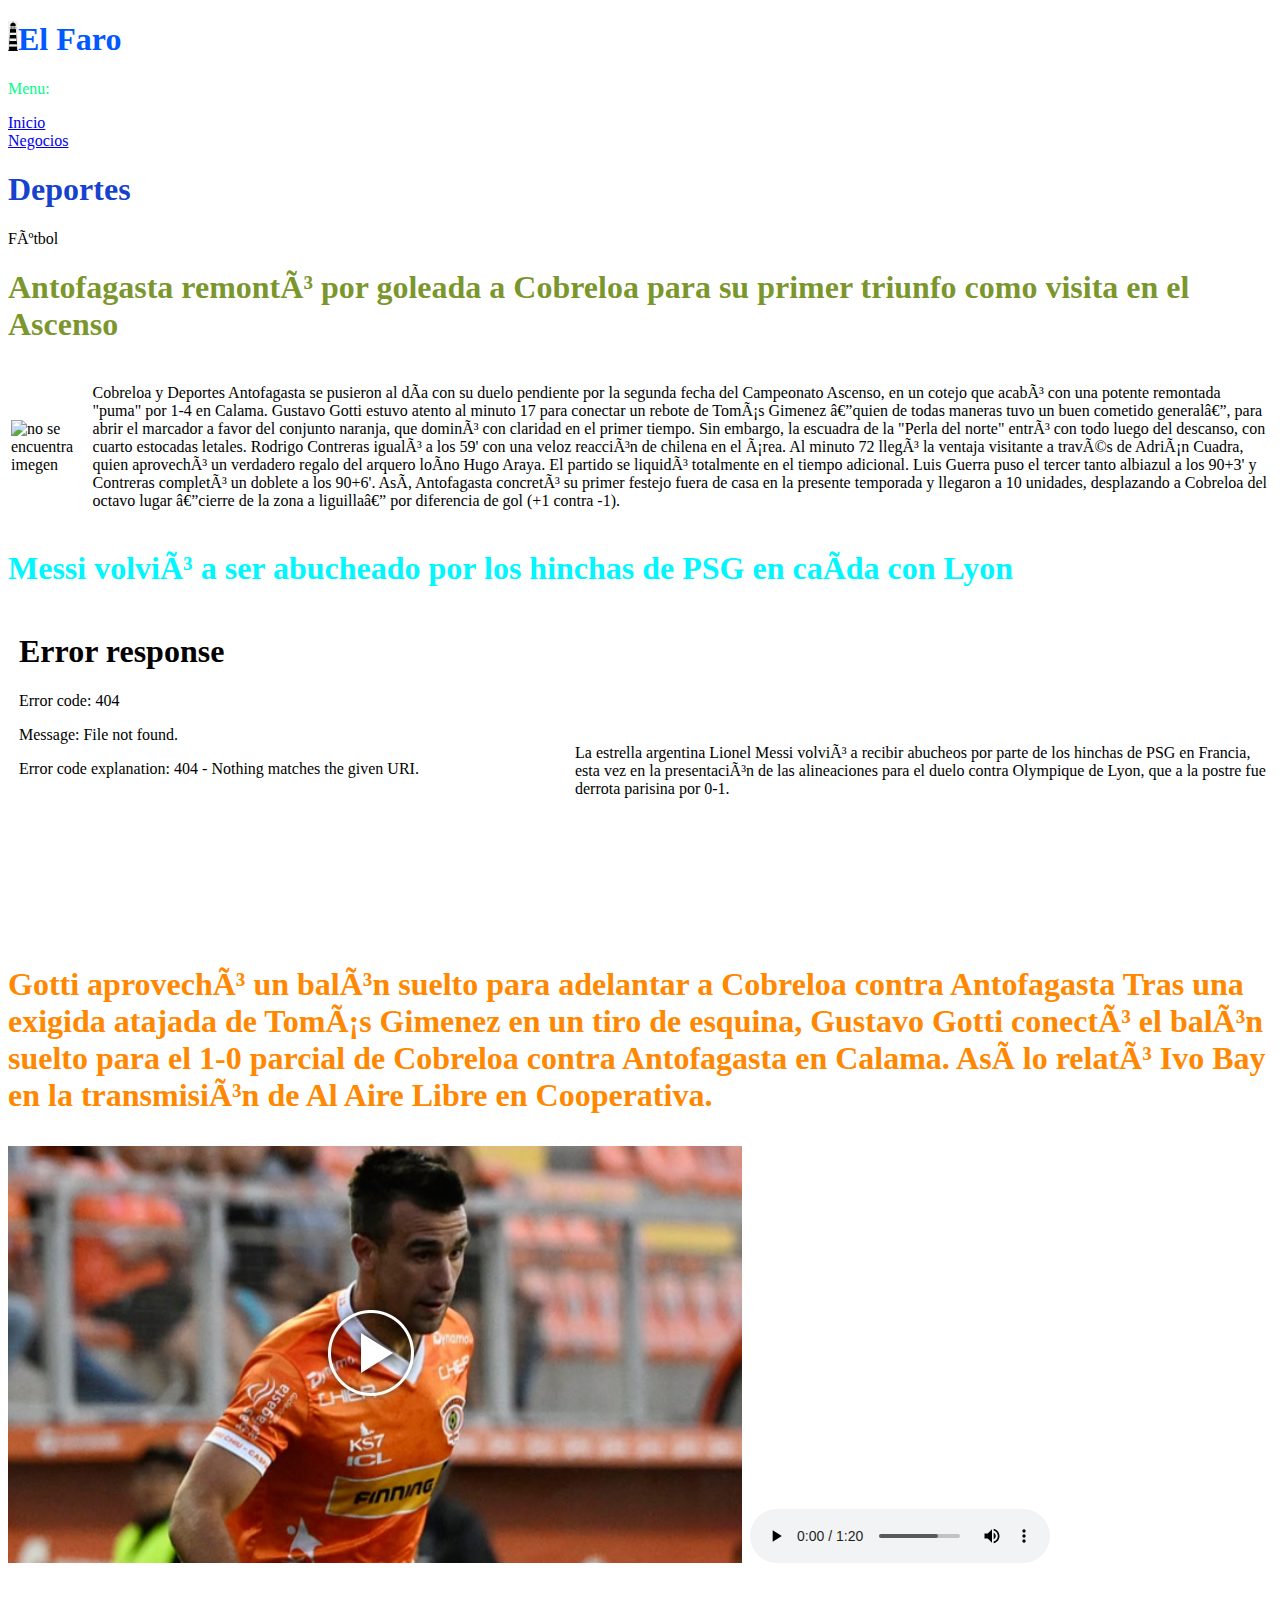
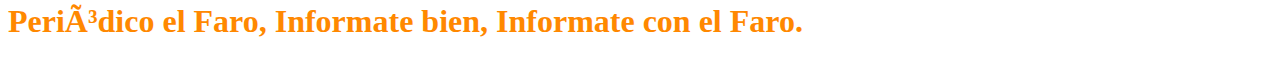
==== Deportes.html @ 0948158c "Add files via upload" ====
<!DOCTYPE html>
<html long="en">
<head>
    <meta charset="UFT-8">
    <meta http-equiv="X-UA-Compatible" content="IE=edge">
    <meta name="viewport" content="width-device-width,init"
    
    <table>
<tr>
<td><img src="El faro.jpg" alt="no se encuentra imegen" width="10" height="30" style="float:left"> </td>
<td> <title> El Faro.cl </title> </td>
</tr>
</table>

    <title> El Faro.cl</title>
</head>
<body>
    <h1 style="color: rgb(0, 89, 255)" > El Faro</h1>

    <p style="color: rgb(0, 255, 136)">Menu:</p>

    <a href="index.html">Inicio</a><br/>
    <a href="Negocios.html">Negocios</a><br/>

   
    <h1 style="color: rgba(0, 47, 201, 0.918)" > Deportes</h1>
    <p>Fútbol</p>

    <h1 style="color: rgba(110, 141, 23, 0.918)" > Antofagasta remontó por goleada a Cobreloa para su primer triunfo como visita en el Ascenso</h1>

    <table>
    
        <tr>
            <td><img src="https://www.alairelibre.cl/noticias/site/artic/20230402/imag/foto_0000000120230402210502.png" alt="no se encuentra imegen"> </td> 
            <td><p>Cobreloa y Deportes Antofagasta se pusieron al día con su duelo pendiente por la segunda fecha del Campeonato Ascenso, 
                en un cotejo que acabó con una potente remontada "puma" por 1-4 en Calama.

                Gustavo Gotti estuvo atento al minuto 17 para conectar un rebote de Tomás Gimenez
                 —quien de todas maneras tuvo un buen cometido general—, para abrir el marcador a favor del conjunto naranja,
                  que dominó con claridad en el primer tiempo.
                
                Sin embargo, la escuadra de la "Perla del norte" entró con todo luego del descanso, con cuarto estocadas letales. 
                Rodrigo Contreras igualó a los 59' con una veloz reacción de chilena en el área.
                
                Al minuto 72 llegó la ventaja visitante a través de Adrián Cuadra, quien aprovechó un verdadero regalo del arquero loíno Hugo Araya.
                             
                El partido se liquidó totalmente en el tiempo adicional. Luis Guerra puso el tercer tanto albiazul a los 90+3' y Contreras completó un doblete a los 90+6'.
                
                Así, Antofagasta concretó su primer festejo fuera de casa en la presente temporada y llegaron a 10 unidades, desplazando a Cobreloa del octavo lugar 
                —cierre de la zona a liguilla— por diferencia de gol (+1 contra -1).</p</td>
        
        </tr>
    </table>
    <h1 style="color: rgb(0, 247, 255)" >Messi volvió a ser abucheado por los hinchas de PSG en caída con Lyon </h1>
    <table>
       
        <tr>
            
            <td> <iframe width="560" height="315" src="😥 Messi Loudly Booed by PSG Fans at the Parc des Princes during PSG vs Lyon.mp4" frameborder="0" allowfullscreen></iframe></td>
            <td>   La estrella argentina Lionel Messi volvió a recibir abucheos por parte de los hinchas de PSG en Francia, 
                esta vez en la presentación de las alineaciones para el duelo contra Olympique de Lyon, 
                que a la postre fue derrota parisina por 0-1. </td>
        </tr>

    </table>

    
    <h1 style="color: rgb(255, 136, 0)" Galería de Goles:</h1>
        <p>  Gotti aprovechó un balón suelto para adelantar a Cobreloa contra Antofagasta
            Tras una exigida atajada de Tomás Gimenez en un tiro de esquina,
             Gustavo Gotti conectó el balón suelto para el 1-0 parcial de Cobreloa contra Antofagasta en Calama.
              Así lo relató Ivo Bay en la transmisión de Al Aire Libre en Cooperativa.</p>

    <tr>
            <td><td><img src="foto audio cobreloa.jpg" alt="no se encuentra imegen"> </td>
            <td>

                 <audio controls>
                    <source src="Audiodeporte.mp3" type="audio/mp3">
                    
                    Tu navegador no soporta la etiqueta de audio.
                  </audio>
                    
            </td>   
  

     
    <p>Periódico el Faro, Informate bien, Informate con el Faro.</p>   

</body>
</html>
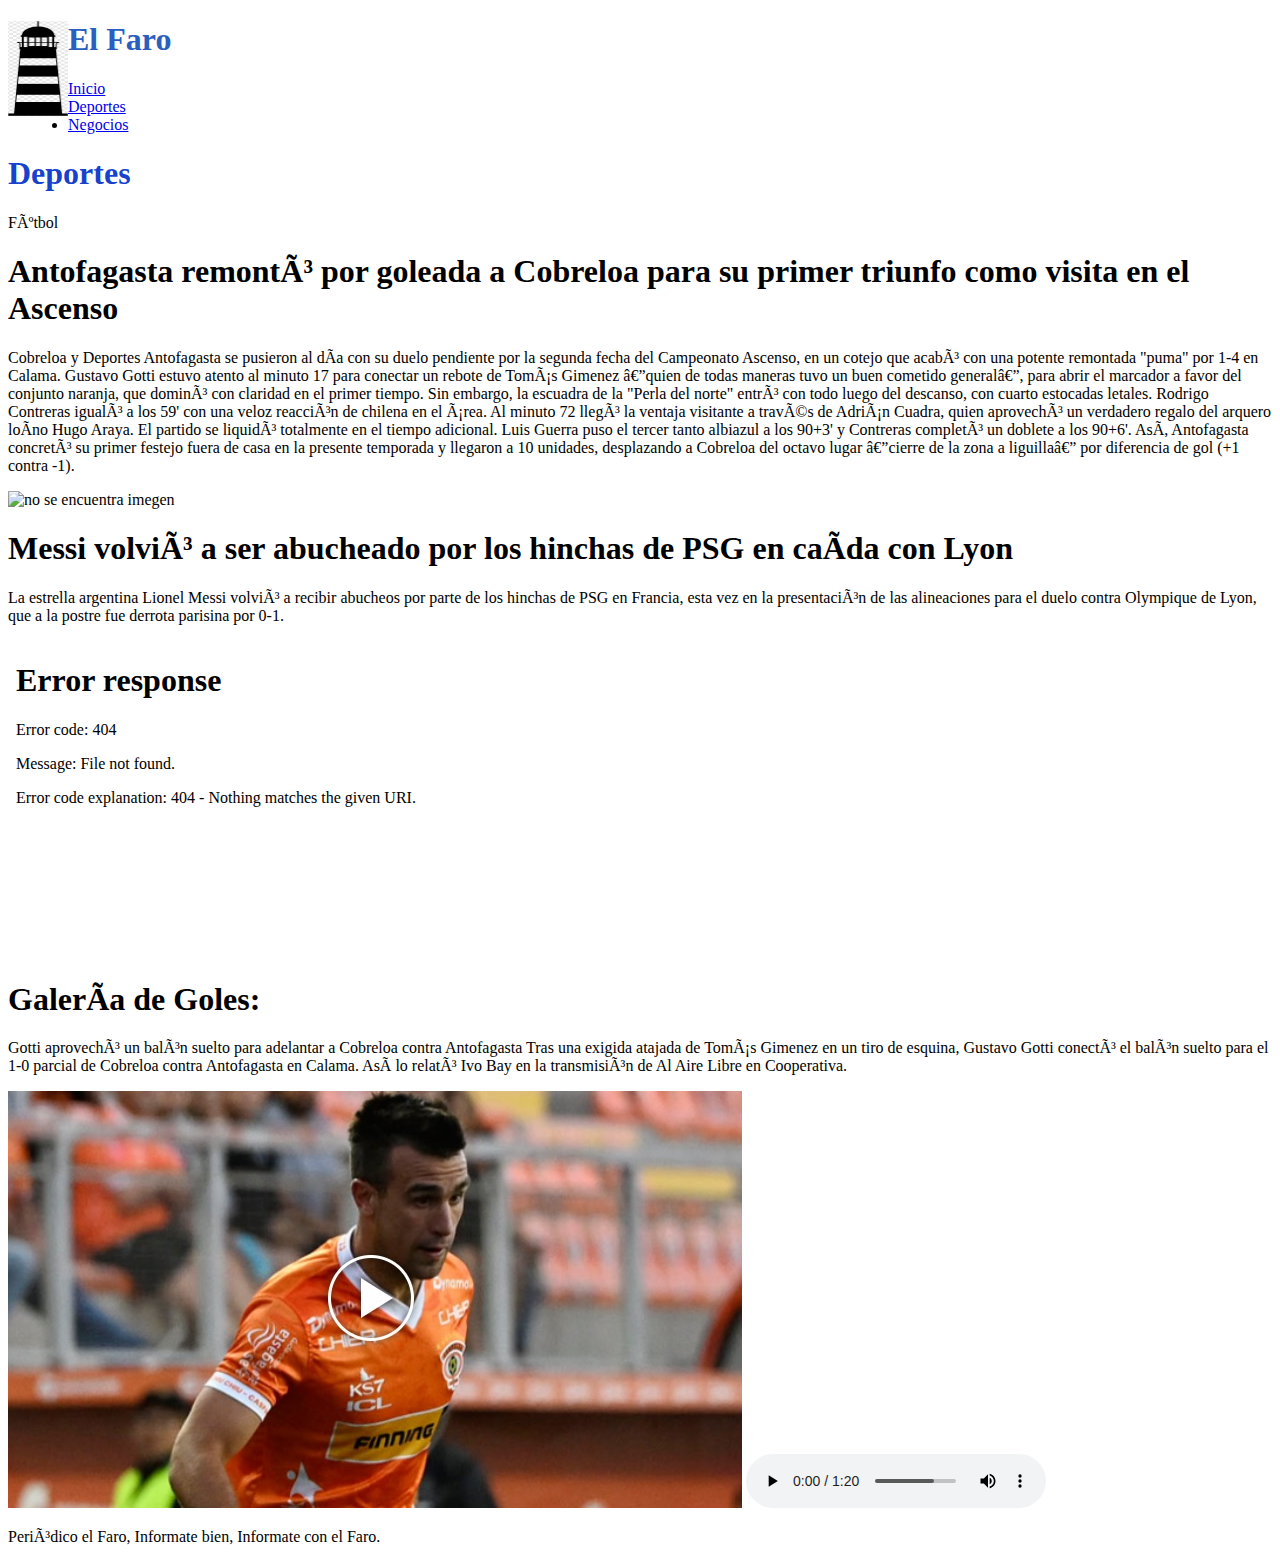
==== commit 7c5e174f: "Add files via upload" ====
--- a/Deportes.html
+++ b/Deportes.html
@@ -1,92 +1,159 @@
 
 <!DOCTYPE html>
-<html long="en">
+<html lang="es">
+    
 <head>
     <meta charset="UFT-8">
     <meta http-equiv="X-UA-Compatible" content="IE=edge">
-    <meta name="viewport" content="width-device-width,init"
+    <meta name="viewport" content="width-device-width,init">
     
-    <table>
+    <link rel="stylesheet" href="Estilos.css">
+
+</head>  
+<p id="date"></p>
+
+<link href="https://cdn.jsdelivr.net/npm/bootstrap@5.3.0-alpha3/dist/css/bootstrap.min.css" rel="stylesheet" integrity="sha384-KK94CHFLLe+nY2dmCWGMq91rCGa5gtU4mk92HdvYe+M/SXH301p5ILy+dN9+nJOZ" crossorigin="anonymous">
+
+<area style="background-color: rgb(79, 11, 182);">
+
 <tr>
-<td><img src="El faro.jpg" alt="no se encuentra imegen" width="10" height="30" style="float:left"> </td>
+<td><img src="El faro.jpg" alt="no se encuentra imegen" width="60" height="95" style="float:left"> </td>
 <td> <title> El Faro.cl </title> </td>
 </tr>
-</table>
+
 
     <title> El Faro.cl</title>
+    
+
+ 
 </head>
 <body>
-    <h1 style="color: rgb(0, 89, 255)" > El Faro</h1>
+    <div class="cajatitulo" >    
+    <h1 style="color: rgb(42, 95, 192)" > El Faro</h1>
 
-    <p style="color: rgb(0, 255, 136)">Menu:</p>
+</div>
+<ul class="menu">
+    <li>
+      <div class="menuPOS" >        
+        <div class="vinculo">
+        <a href="index.html">Inicio</a><br />
+      </div>
+    </li>
+    <li>
+      <div class="menuPOS">
+        <div class="vinculo">
+        <a href="Deportes.html">Deportes</a>
+        
+      </div>
+    </li>
+    <li>
+      <div class="menuPOS">
+        <div class="vinculo">
+        <a href="Negocios.html">Negocios</a>
+        
+      </div>
+    </li>
+  </ul>
+  
+   
 
-    <a href="index.html">Inicio</a><br/>
-    <a href="Negocios.html">Negocios</a><br/>
+    </div>
 
-   
-    <h1 style="color: rgba(0, 47, 201, 0.918)" > Deportes</h1>
+    <h1 style="color: rgba(0, 47, 201, 0.918)"> Deportes</h1>
     <p>Fútbol</p>
 
-    <h1 style="color: rgba(110, 141, 23, 0.918)" > Antofagasta remontó por goleada a Cobreloa para su primer triunfo como visita en el Ascenso</h1>
 
     <table>
-    
-        <tr>
-            <td><img src="https://www.alairelibre.cl/noticias/site/artic/20230402/imag/foto_0000000120230402210502.png" alt="no se encuentra imegen"> </td> 
-            <td><p>Cobreloa y Deportes Antofagasta se pusieron al día con su duelo pendiente por la segunda fecha del Campeonato Ascenso, 
-                en un cotejo que acabó con una potente remontada "puma" por 1-4 en Calama.
 
-                Gustavo Gotti estuvo atento al minuto 17 para conectar un rebote de Tomás Gimenez
-                 —quien de todas maneras tuvo un buen cometido general—, para abrir el marcador a favor del conjunto naranja,
-                  que dominó con claridad en el primer tiempo.
-                
-                Sin embargo, la escuadra de la "Perla del norte" entró con todo luego del descanso, con cuarto estocadas letales. 
-                Rodrigo Contreras igualó a los 59' con una veloz reacción de chilena en el área.
-                
-                Al minuto 72 llegó la ventaja visitante a través de Adrián Cuadra, quien aprovechó un verdadero regalo del arquero loíno Hugo Araya.
-                             
-                El partido se liquidó totalmente en el tiempo adicional. Luis Guerra puso el tercer tanto albiazul a los 90+3' y Contreras completó un doblete a los 90+6'.
-                
-                Así, Antofagasta concretó su primer festejo fuera de casa en la presente temporada y llegaron a 10 unidades, desplazando a Cobreloa del octavo lugar 
-                —cierre de la zona a liguilla— por diferencia de gol (+1 contra -1).</p</td>
-        
-        </tr>
-    </table>
-    <h1 style="color: rgb(0, 247, 255)" >Messi volvió a ser abucheado por los hinchas de PSG en caída con Lyon </h1>
-    <table>
-       
-        <tr>
-            
-            <td> <iframe width="560" height="315" src="😥 Messi Loudly Booed by PSG Fans at the Parc des Princes during PSG vs Lyon.mp4" frameborder="0" allowfullscreen></iframe></td>
-            <td>   La estrella argentina Lionel Messi volvió a recibir abucheos por parte de los hinchas de PSG en Francia, 
-                esta vez en la presentación de las alineaciones para el duelo contra Olympique de Lyon, 
-                que a la postre fue derrota parisina por 0-1. </td>
-        </tr>
+        <div class="contenedorflexible">
+            <div class="cajatitulo">
+
+                <h1> Antofagasta remontó por goleada a Cobreloa para su primer triunfo como visita en el Ascenso</h1>
+
+                <p>Cobreloa y Deportes Antofagasta se pusieron al día con su duelo pendiente por la segunda fecha del
+                    Campeonato Ascenso,
+                    en un cotejo que acabó con una potente remontada "puma" por 1-4 en Calama.
+
+                    Gustavo Gotti estuvo atento al minuto 17 para conectar un rebote de Tomás Gimenez
+                    —quien de todas maneras tuvo un buen cometido general—, para abrir el marcador a favor del conjunto
+                    naranja,
+                    que dominó con claridad en el primer tiempo.
+
+                    Sin embargo, la escuadra de la "Perla del norte" entró con todo luego del descanso, con cuarto
+                    estocadas letales.
+                    Rodrigo Contreras igualó a los 59' con una veloz reacción de chilena en el área.
+
+                    Al minuto 72 llegó la ventaja visitante a través de Adrián Cuadra, quien aprovechó un verdadero
+                    regalo del arquero loíno Hugo Araya.
+
+                    El partido se liquidó totalmente en el tiempo adicional. Luis Guerra puso el tercer tanto albiazul a
+                    los 90+3' y Contreras completó un doblete a los 90+6'.
+
+                    Así, Antofagasta concretó su primer festejo fuera de casa en la presente temporada y llegaron a 10
+                    unidades, desplazando a Cobreloa del octavo lugar
+                    —cierre de la zona a liguilla— por diferencia de gol (+1 contra -1).</p>
+
+
+
+                <img src="https://www.alairelibre.cl/noticias/site/artic/20230402/imag/foto_0000000120230402210502.png"
+                    alt="no se encuentra imegen"> </td>
+
+
+
 
     </table>
 
-    
-    <h1 style="color: rgb(255, 136, 0)" Galería de Goles:</h1>
-        <p>  Gotti aprovechó un balón suelto para adelantar a Cobreloa contra Antofagasta
-            Tras una exigida atajada de Tomás Gimenez en un tiro de esquina,
-             Gustavo Gotti conectó el balón suelto para el 1-0 parcial de Cobreloa contra Antofagasta en Calama.
-              Así lo relató Ivo Bay en la transmisión de Al Aire Libre en Cooperativa.</p>
+    </div>
+    </div>
+    <table>
 
-    <tr>
-            <td><td><img src="foto audio cobreloa.jpg" alt="no se encuentra imegen"> </td>
-            <td>
+        <div class="contenedorflexible">
+            <div class="cajatitulo">
 
-                 <audio controls>
+                <h1>Messi volvió a ser abucheado por los hinchas de PSG en caída con Lyon </h1>
+
+                <p>La estrella argentina Lionel Messi volvió a recibir abucheos por parte de los hinchas de PSG en
+                    Francia,
+                    esta vez en la presentación de las alineaciones para el duelo contra Olympique de Lyon,
+                    que a la postre fue derrota parisina por 0-1. </p>
+
+                <iframe width="560" height="315"
+                    src="😥 Messi Loudly Booed by PSG Fans at the Parc des Princes during PSG vs Lyon.mp4"
+                    frameborder="0" allowfullscreen></iframe></td>
+
+
+
+    </table>
+
+    <table>
+        <div class="contenedorflexible">
+            <div class="cajatitulo">
+
+                <h1> Galería de Goles: </h1>
+                <p> Gotti aprovechó un balón suelto para adelantar a Cobreloa contra Antofagasta
+                    Tras una exigida atajada de Tomás Gimenez en un tiro de esquina,
+                    Gustavo Gotti conectó el balón suelto para el 1-0 parcial de Cobreloa contra Antofagasta en Calama.
+                    Así lo relató Ivo Bay en la transmisión de Al Aire Libre en Cooperativa.</p>
+
+
+                <img src="foto audio cobreloa.jpg" alt="no se encuentra imegen"> </td>
+
+
+                <audio controls>
                     <source src="Audiodeporte.mp3" type="audio/mp3">
-                    
+
                     Tu navegador no soporta la etiqueta de audio.
-                  </audio>
-                    
-            </td>   
-  
+                </audio>
 
-     
-    <p>Periódico el Faro, Informate bien, Informate con el Faro.</p>   
 
+    </table>
+    <footer>
+
+        <div class="estilofooter">
+
+
+            <p>Periódico el Faro, Informate bien, Informate con el Faro.</p>
+    </footer>
 </body>
-</html>
+<script src="https://cdn.jsdelivr.net/npm/bootstrap@5.3.0-alpha3/dist/js/bootstrap.bundle.min.js" integrity="sha384-ENjdO4Dr2bkBIFxQpeoTz1HIcje39Wm4jDKdf19U8gI4ddQ3GYNS7NTKfAdVQSZe" crossorigin="anonymous"></script>
+</html>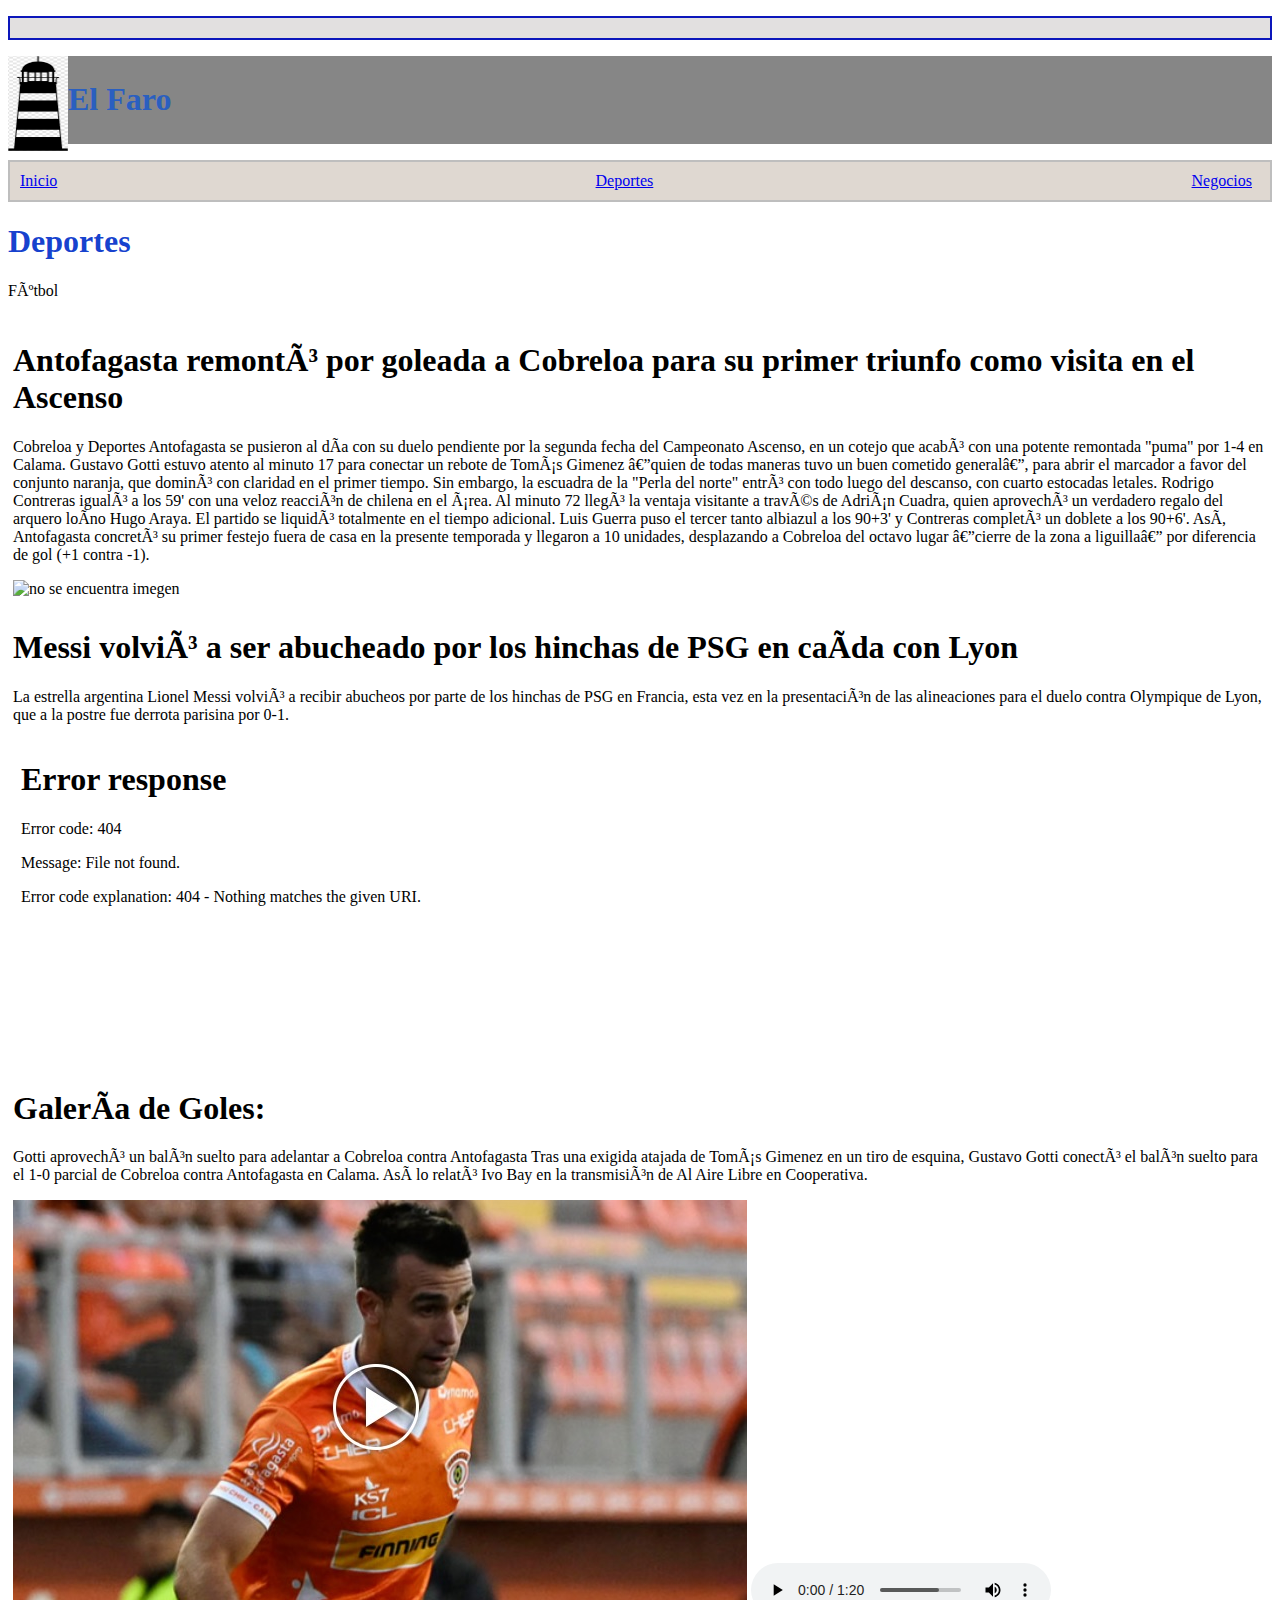
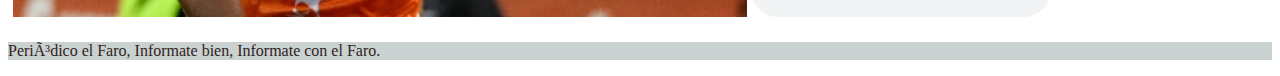
==== commit 37e72d91: "Add files via upload" ====
--- a/Deportes.html
+++ b/Deportes.html
@@ -66,7 +66,7 @@
     <table>
 
         <div class="contenedorflexible">
-            <div class="cajatitulo">
+            <div class="cajatitulo2">
 
                 <h1> Antofagasta remontó por goleada a Cobreloa para su primer triunfo como visita en el Ascenso</h1>
 
@@ -108,7 +108,7 @@
     <table>
 
         <div class="contenedorflexible">
-            <div class="cajatitulo">
+            <div class="cajatitulo2">
 
                 <h1>Messi volvió a ser abucheado por los hinchas de PSG en caída con Lyon </h1>
 
@@ -127,7 +127,7 @@
 
     <table>
         <div class="contenedorflexible">
-            <div class="cajatitulo">
+            <div class="cajatitulo2">
 
                 <h1> Galería de Goles: </h1>
                 <p> Gotti aprovechó un balón suelto para adelantar a Cobreloa contra Antofagasta
--- a/Estilos.css
+++ b/Estilos.css
@@ -0,0 +1,94 @@
+html {
+background-color: #ffffff;
+
+}
+.cajatitulo {
+background-color: rgb(134, 134, 134);
+color: rgb(233, 185, 81);
+padding: 4px;
+margin: 0px;
+
+}
+
+
+
+#date {
+    text-align: center;
+    border: 2px solid rgb(12, 23, 187); /* bordes negros de 2 píxeles */
+    background-color: rgb(226, 224, 224); /* fondo gris claro */
+    padding: 10px; 
+  }
+
+  .menu {
+    list-style: none;
+    display: flex;
+    justify-content: space-between;
+     border: 2px solid rgb(190, 190, 190); /* bordes negros de 2 píxeles */
+    background-color: rgb(223, 216, 209); /* fondo gris claro */
+    padding: 10px; 
+  }
+  
+  .menuPOS {
+    display: flex;
+  }
+  
+  .menuPOS a {
+    margin-right: 8px;
+  }
+
+.cajatitulo:hover {
+
+background-color: rgb(248, 255, 147) ;
+cursor: pointer;
+font-style: normal ;
+color: rgb(255, 255, 255);
+padding: 4px;
+}
+
+
+
+.cajatitulo2 :hover {
+
+  background-color: rgb(188, 190, 156) ;
+  cursor: pointer;
+  font-style: normal ;
+  color: rgb(0, 0, 0);
+  padding: 4px;
+  }
+
+.contenedorflexible {
+
+    display: flex;
+    flex-direction: row;
+    flex-wrap: wrap;
+    justify-content: baseline;
+    align-items: baseline;
+    align-content: stretch;
+
+
+}
+
+    .contenedorflexible div {
+
+width: 100%;
+height:auto;
+margin: 5px;
+background-color: rgb(255, 255, 255);
+
+}
+
+.estilofooter {
+background-color: #c9d2d0;
+color:#31231e;
+padding: 0px;
+margin: 0px;
+}
+.vinculo:hover {
+
+    cursor: pointer;
+    font-weight: bold ;
+    color: rgb(0, 0, 0);
+    text-decoration-line: underline none ;
+     ;
+}
+
